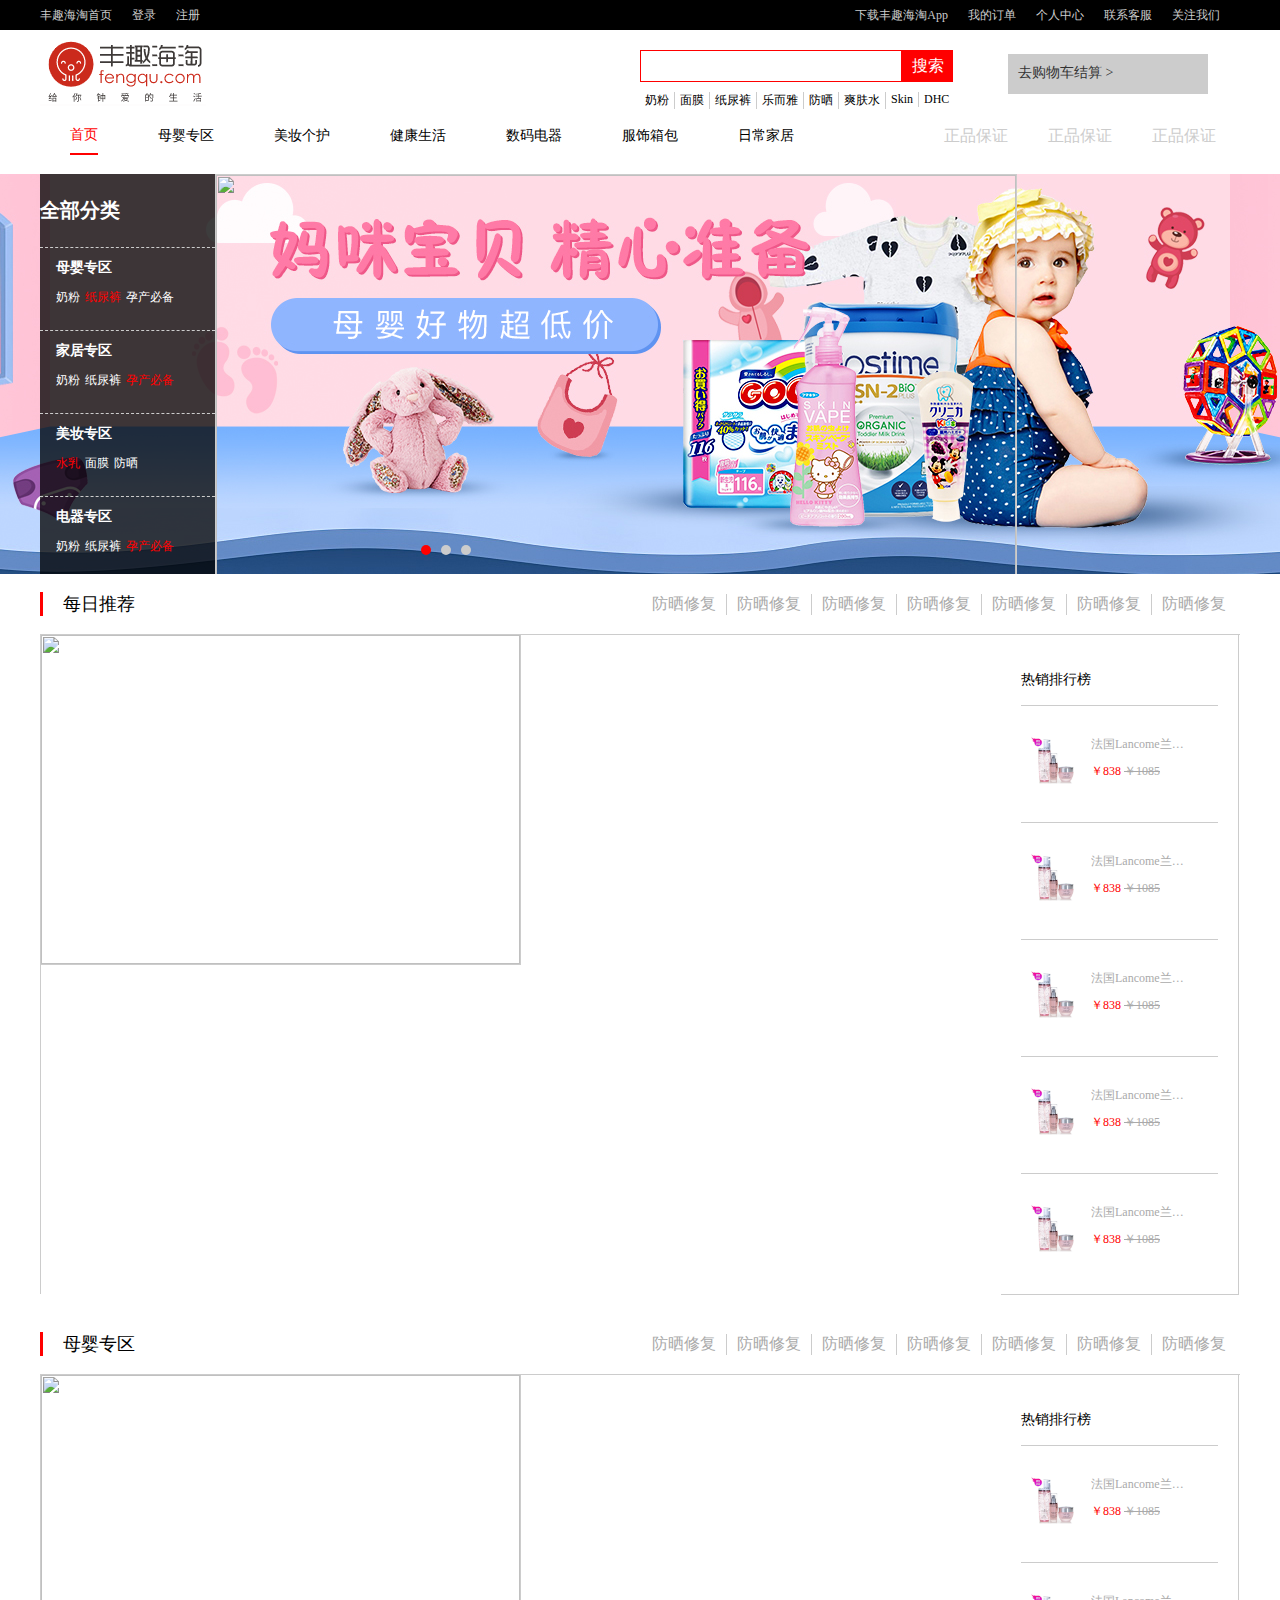
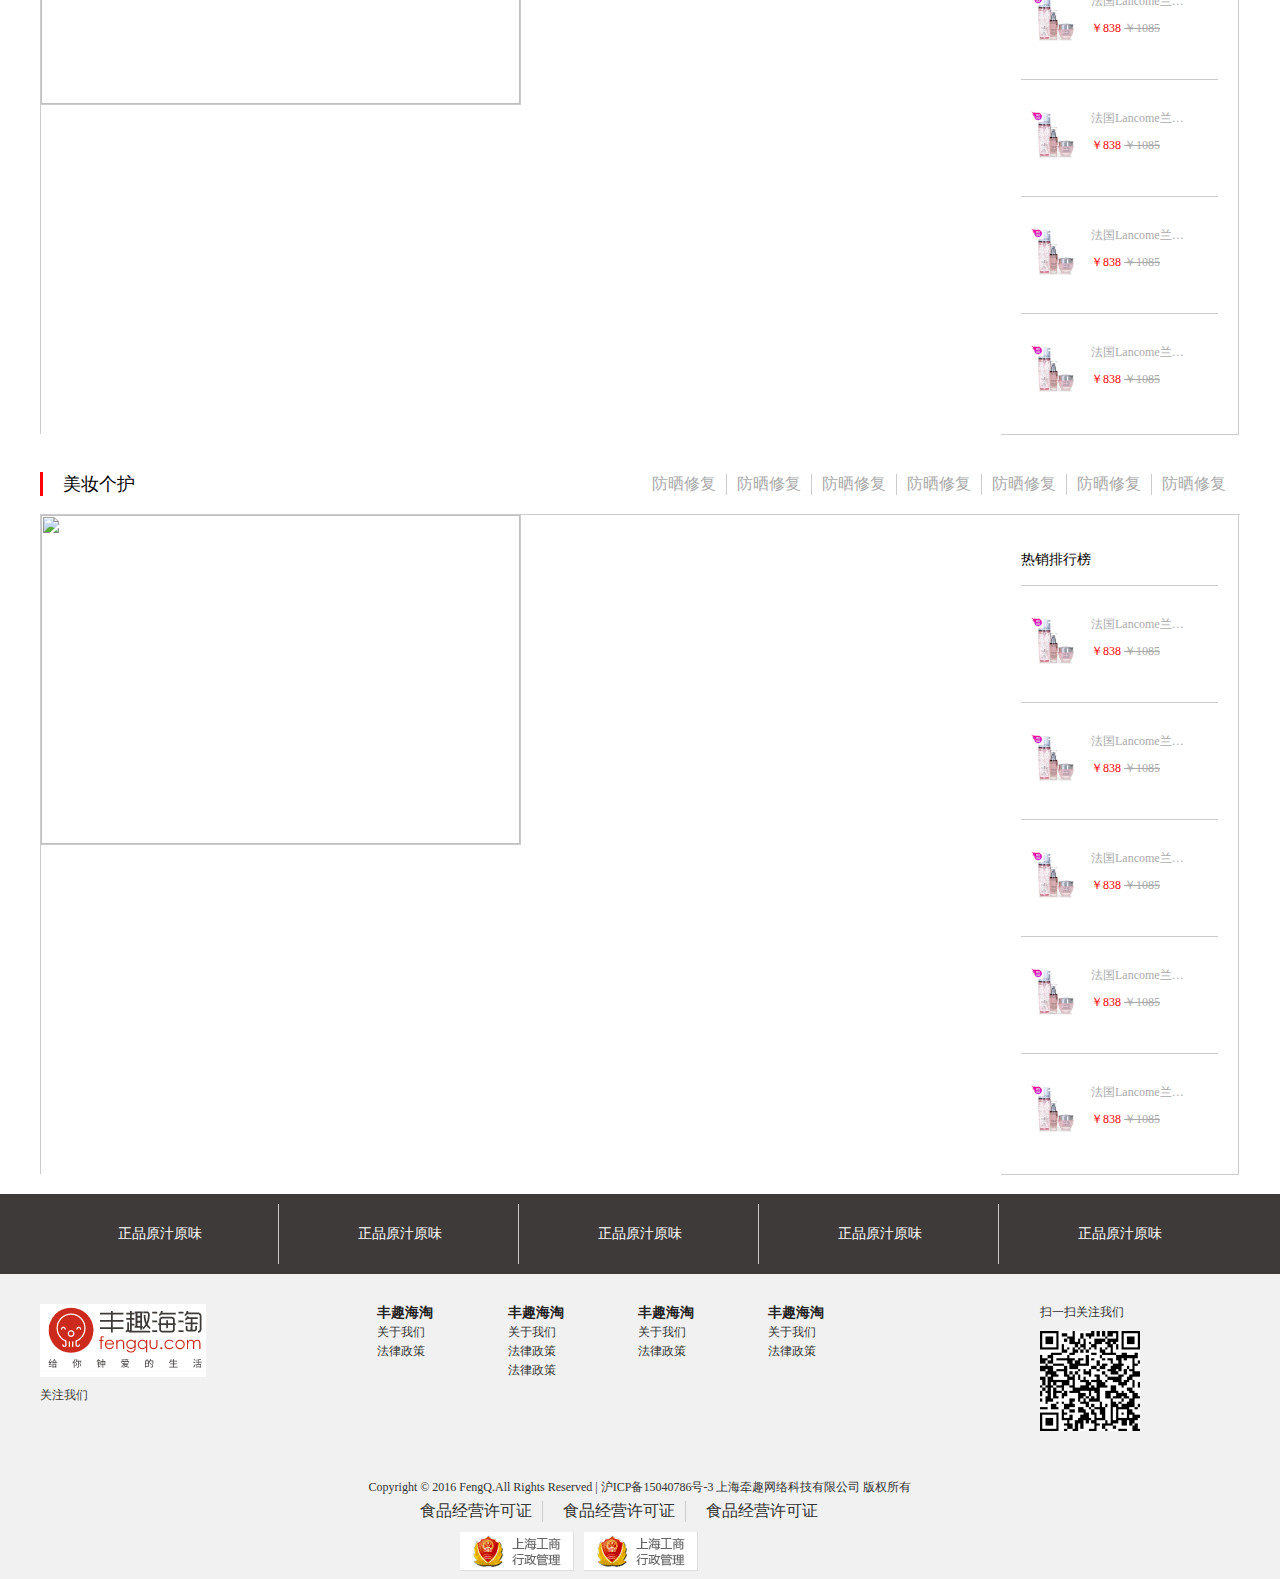
==== src/index.html @ fbbaba6d "第一次提交" ====
<!DOCTYPE html>
<html lang="en">
<head>
    <meta charset="UTF-8">
    <meta name="viewport" content="width=device-width, initial-scale=1.0">
    <title>Document</title>
    <link rel="stylesheet" href="./css/reset.css">
    <link rel="stylesheet" href="./css/common.css">
    <link rel="stylesheet" href="./css/index.css">
    <script src="./script/modindex.js" type="module"></script>
</head>
<body>
    <!-- top -->
    <div id="top">
        <div class="top">
            <ul class="top-left">
                <li class="float_l"><a href="javascript:;">丰趣海淘首页</a></li>
                <li class="float_l"><a href="http://localhost/fengqu/src/login.html">登录</a></li>
                <li class="float_l"><a href="http://localhost/fengqu/src/registry.html">注册</a></li>
            </ul>
            <ul class="top-right">
                <li class="float_l the-logo"><a href="javascript:;">下载丰趣海淘App</a>
                    <div class="logo-box">
                        <dl class="clear_fix">
                            <dt class="float_l">
                                <img src="./images/small-logo.png" alt="">
                            </dt>
                            <dd class="float_l">
                                <h3>丰趣海淘</h3>
                                <p>是正品，更上品</p>
                            </dd>
                        </dl>
                       <div class="logo-show">
                            <img src="./images/app.png " alt="">
                            <p>扫一扫下载</p>
                       </div>
                    </div>
                </li>
                <li class="float_l"><a href="javascript:;">我的订单</a></li>
                <li class="float_l"><a href="javascript:;">个人中心</a></li>
                <li class="float_l"><a href="javascript:;">联系客服</a></li>
                <li class="float_l att"><a href="javascript:;">关注我们</a>
                    <ul class="attention clear_fix">
                        <li  class="weibo">新浪微博
                            <img src="./images/weibo.png" alt="">
                        </li>
                        <li class="weixin">微信公众号
                            <img src="./images/weixin.png" alt="" >
                        </li>
                    </ul>
                </li>
            </ul>
        </div>
    </div>

    <!-- header -->
    <div class="header">
        <h1 class="header-left">
            <a href="javascript:;">
                <img src="./images/logo.png" alt="">
            </a>
        </h1>
        <div class="header-right clear_fix">
            <div class="search-box">
               <input type="text" class="search">
                <div class="submit">搜索</div>
                <ul class="clear_fix">
                    <li>奶粉</li>
                    <li>面膜</li>
                    <li>纸尿裤</li>
                    <li>乐而雅</li>
                    <li>防晒</li>
                    <li>爽肤水</li>
                    <li>Skin</li>
                    <li class="clear_border">DHC</li>
                </ul>
            </div>
            <div class="go-car">
                <a href="http://localhost/fengqu/src/shopping-car.html">
                    <i></i>
                    去购物车结算 &gt;
                </a>
            </div>
        </div>
    </div>
    <!-- nav -->
    <nav class="nav">
       <ul class="clear_fix nav-left">
            <li class="active"><a href="javascript:;">首页</a></li>
            <li><a href="javascript:;">母婴专区</a></li>
            <li><a href="javascript:;">美妆个护</a></li>
            <li><a href="javascript:;">健康生活</a></li>
            <li><a href="javascript:;">数码电器</a></li>
            <li><a href="javascript:;">服饰箱包</a></li>
            <li><a href="javascript:;">日常家居</a></li>
       </ul>
       <ul class="clear_fix nav-right">
           <li>
               <a href="javascript:;">正品保证</a>
           </li>
           <li>
            <a href="javascript:;">正品保证</a>
            </li>
            <li>
                <a href="javascript:;">正品保证</a>
            </li>
       </ul>
    </nav>
    <!-- banner图 -->
    <div id="banner">
        <div class="banner">
            <img class="banner-img" src="./images/banner.jpeg" alt="">
             <!-- 菜单 -->
             <div class="menu clear_fix">
                <ul class="clear_fix menu-con">
                    <h4>全部分类</h4>
                    <li class="me">
                        <p><a href="javascript:;">母婴专区</a></p>
                        <ul class="deta-menu">
                            <li><a href="javascript:;">奶粉</a></li>
                            <li class="active"><a href="javascript:;">纸尿裤</a></li>
                            <li><a href="javascript:;">孕产必备</a></li>
                        </ul>
                    </li>
                    <li class="me">
                        <p><a href="javascript:;">家居专区</a></p>
                        <ul class="deta-menu">
                            <li><a href="javascript:;">奶粉</a></li>
                            <li><a href="javascript:;">纸尿裤</a></li>
                            <li class="active"><a href="javascript:;">孕产必备</a></li>
                        </ul>
                    </li>
                    <li class="me">
                        <p><a href="javascript:;">美妆专区</a></p>
                        <ul class="deta-menu">
                            <li class="active"><a href="javascript:;">水乳</a></li>
                            <li><a href="javascript:;">面膜</a></li>
                            <li><a href="javascript:;">防晒</a></li>
                        </ul>
                    </li>
                    <li class="me">
                        <p><a href="javascript:;">电器专区</a></p>
                        <ul class="deta-menu">
                            <li><a href="javascript:;">奶粉</a></li>
                            <li><a href="javascript:;">纸尿裤</a></li>
                            <li class="active"><a href="javascript:;">孕产必备</a></li>
                        </ul>
                    </li>
                </ul>
                <!-- 二级菜单 -->
                <div class="cartlist">
                    <div class="cart-item">母婴专区</div>
                    <div class="cart-item">家居专区</div>
                    <div class="cart-item">
                        <a href="http://localhost/fengqu/src/list.html">
                            美妆专区
                        </a>
                    </div>
                    <div class="cart-item">电器专区</div>
                </div>
             </div>
            <!-- 轮播图 -->
            <div class="slider">
                <div class="slider-img">
                    <img src="https://img0.fengqucdn.com/sf/skuInfos/1513870/524ddf6fdfbfa6a243380e03ef393074.jpeg@240W_240h.jpg" alt="">
                   <img src="https://img0.fengqucdn.com/sf/skuInfos/1522800/f1f28e7f24c74d568648474ee7ab2751.jpeg@240W_240h.jpg" alt="">
                   <img src="https://img0.fengqucdn.com/sf/skuInfos/1037523/cdb8ca8ebb9a24bff630b3ae557d029b.jpg@240W_240h.jpg" alt="">
                </div>
                <ul class="circle clear_fix">
                    <li class=" li-active"></li>
                    <li class=""></li>
                    <li class=""></li>
                </ul>
                <a href="javascript:;" class="the-left">&lt;</a>
                <a href="javascript:;" class="the-right">&gt;</a>
            </div>
        </div>       
    </div>
    <!-- 商品区 -->
    <div class="goods">
        <div class="goods-box clear_fix louceng" id="hot"> 
            <div class="goods-tit">
                <h2>每日推荐</h2>
                <ul class="clear_fix con-list">
                    <li><a href="javascript:;">防晒修复</a></li>
                    <li><a href="javascript:;">防晒修复</a></li>
                    <li><a href="javascript:;">防晒修复</a></li>
                    <li><a href="javascript:;">防晒修复</a></li>
                    <li><a href="javascript:;">防晒修复</a></li>
                    <li><a href="javascript:;">防晒修复</a></li>
                    <li class="clear_border"><a href="javascript:;">防晒修复</a></li>
                </ul>
            </div>
            <div class="goods-con">
                <div class="con-left float_l">
                    <ul class="clear_fix item ">
                        <li class="hot float_l">
                            <a href="javascript:;">
                                <img src="https://img0.fengqucdn.com/cmsres/20200107/6d83a283-e7e9-4bf8-b4a5-c2f42519d3ae.jpeg" alt="">
                            </a>
                        </li>
                        
                        
                    </ul>
                </div>
                <ul class="con-right float_l">
                    <h4>热销排行榜</h4>
                    <li>                        
                        <a href="javascript:;">
                            <dl class="clear_fix">
                                <dt class="float_l">
                                    <img src="./images/goods.jpg" alt="">
                                </dt>
                                <dd class="float_l">
                                    <p>法国Lancome兰蔻 水分缘舒缓保湿3件套</p>
                                    <p>
                                        <span>￥838</span>
                                        <del>￥1085</del>
                                    </p>
                                </dd>
                            </dl>
                        </a>
                    </li>
                    <li>                        
                        <a href="javascript:;">
                            <dl class="clear_fix">
                                <dt class="float_l">
                                    <img src="./images/goods.jpg" alt="">
                                </dt>
                                <dd class="float_l">
                                    <p>法国Lancome兰蔻 水分缘舒缓保湿3件套</p>
                                    <p>
                                        <span>￥838</span>
                                        <del>￥1085</del>
                                    </p>
                                </dd>
                            </dl>
                        </a>
                    </li>
                    <li>                        
                        <a href="javascript:;">
                            <dl class="clear_fix">
                                <dt class="float_l">
                                    <img src="./images/goods.jpg" alt="">
                                </dt>
                                <dd class="float_l">
                                    <p>法国Lancome兰蔻 水分缘舒缓保湿3件套</p>
                                    <p>
                                        <span>￥838</span>
                                        <del>￥1085</del>
                                    </p>
                                </dd>
                            </dl>
                        </a>
                    </li>
                    <li>                        
                        <a href="javascript:;">
                            <dl class="clear_fix">
                                <dt class="float_l">
                                    <img src="./images/goods.jpg" alt="">
                                </dt>
                                <dd class="float_l">
                                    <p>法国Lancome兰蔻 水分缘舒缓保湿3件套</p>
                                    <p>
                                        <span>￥838</span>
                                        <del>￥1085</del>
                                    </p>
                                </dd>
                            </dl>
                        </a>
                    </li>
                    <li>                        
                        <a href="javascript:;">
                            <dl class="clear_fix">
                                <dt class="float_l">
                                    <img src="./images/goods.jpg" alt="">
                                </dt>
                                <dd class="float_l">
                                    <p>法国Lancome兰蔻 水分缘舒缓保湿3件套</p>
                                    <p>
                                        <span>￥838</span>
                                        <del>￥1085</del>
                                    </p>
                                </dd>
                            </dl>
                        </a>
                    </li>
                </ul>
            </div>
        </div>
        <div class="goods-box clear_fix louceng" id="mother">
            <div class="goods-tit">
                <h2>母婴专区</h2>
                <ul class="clear_fix con-list">
                    <li><a href="javascript:;">防晒修复</a></li>
                    <li><a href="javascript:;">防晒修复</a></li>
                    <li><a href="javascript:;">防晒修复</a></li>
                    <li><a href="javascript:;">防晒修复</a></li>
                    <li><a href="javascript:;">防晒修复</a></li>
                    <li><a href="javascript:;">防晒修复</a></li>
                    <li class="clear_border"><a href="javascript:;">防晒修复</a></li>
                </ul>
            </div>
            <div class="goods-con">
                <div class="con-left float_l">
                    <ul class="clear_fix item">
                        <li class="hot float_l">
                            <a href="javascript:;">
                                <img src="https://img0.fengqucdn.com/cmsres/20200107/6d83a283-e7e9-4bf8-b4a5-c2f42519d3ae.jpeg" alt="">
                            </a>
                        </li>    
                    </ul>
                </div>
                <ul class="con-right float_l">
                    <h4>热销排行榜</h4>
                    <li>                        
                        <a href="javascript:;">
                            <dl class="clear_fix">
                                <dt class="float_l">
                                    <img src="./images/goods.jpg" alt="">
                                </dt>
                                <dd class="float_l">
                                    <p>法国Lancome兰蔻 水分缘舒缓保湿3件套</p>
                                    <p>
                                        <span>￥838</span>
                                        <del>￥1085</del>
                                    </p>
                                </dd>
                            </dl>
                        </a>
                    </li>
                    <li>                        
                        <a href="javascript:;">
                            <dl class="clear_fix">
                                <dt class="float_l">
                                    <img src="./images/goods.jpg" alt="">
                                </dt>
                                <dd class="float_l">
                                    <p>法国Lancome兰蔻 水分缘舒缓保湿3件套</p>
                                    <p>
                                        <span>￥838</span>
                                        <del>￥1085</del>
                                    </p>
                                </dd>
                            </dl>
                        </a>
                    </li>
                    <li>                        
                        <a href="javascript:;">
                            <dl class="clear_fix">
                                <dt class="float_l">
                                    <img src="./images/goods.jpg" alt="">
                                </dt>
                                <dd class="float_l">
                                    <p>法国Lancome兰蔻 水分缘舒缓保湿3件套</p>
                                    <p>
                                        <span>￥838</span>
                                        <del>￥1085</del>
                                    </p>
                                </dd>
                            </dl>
                        </a>
                    </li><li>                        
                        <a href="javascript:;">
                            <dl class="clear_fix">
                                <dt class="float_l">
                                    <img src="./images/goods.jpg" alt="">
                                </dt>
                                <dd class="float_l">
                                    <p>法国Lancome兰蔻 水分缘舒缓保湿3件套</p>
                                    <p>
                                        <span>￥838</span>
                                        <del>￥1085</del>
                                    </p>
                                </dd>
                            </dl>
                        </a>
                    </li><li>                        
                        <a href="javascript:;">
                            <dl class="clear_fix">
                                <dt class="float_l">
                                    <img src="./images/goods.jpg" alt="">
                                </dt>
                                <dd class="float_l">
                                    <p>法国Lancome兰蔻 水分缘舒缓保湿3件套</p>
                                    <p>
                                        <span>￥838</span>
                                        <del>￥1085</del>
                                    </p>
                                </dd>
                            </dl>
                        </a>
                    </li>
                </ul>
            </div>
        </div>
        <div class="goods-box clear_fix louceng" id="beauty">
            <div class="goods-tit">
                <h2>美妆个护</h2>
                <ul class="clear_fix con-list">
                    <li><a href="javascript:;">防晒修复</a></li>
                    <li><a href="javascript:;">防晒修复</a></li>
                    <li><a href="javascript:;">防晒修复</a></li>
                    <li><a href="javascript:;">防晒修复</a></li>
                    <li><a href="javascript:;">防晒修复</a></li>
                    <li><a href="javascript:;">防晒修复</a></li>
                    <li class="clear_border"><a href="javascript:;">防晒修复</a></li>
                </ul>
            </div>
            <div class="goods-con">
                <div class="con-left float_l">
                    <ul class="clear_fix item">
                        <li class="hot float_l">
                            <a href="javascript:;">
                                <img src="https://img0.fengqucdn.com/cmsres/20200107/6d83a283-e7e9-4bf8-b4a5-c2f42519d3ae.jpeg" alt="">
                            </a>
                        </li>
                        
                       
                    </ul>
                   
                </div>
                <ul class="con-right float_l">
                    <h4>热销排行榜</h4>
                    <li>                        
                        <a href="javascript:;">
                            <dl class="clear_fix">
                                <dt class="float_l">
                                    <img src="./images/goods.jpg" alt="">
                                </dt>
                                <dd class="float_l">
                                    <p>法国Lancome兰蔻 水分缘舒缓保湿3件套</p>
                                    <p>
                                        <span>￥838</span>
                                        <del>￥1085</del>
                                    </p>
                                </dd>
                            </dl>
                        </a>
                    </li>
                    <li>                        
                        <a href="javascript:;">
                            <dl class="clear_fix">
                                <dt class="float_l">
                                    <img src="./images/goods.jpg" alt="">
                                </dt>
                                <dd class="float_l">
                                    <p>法国Lancome兰蔻 水分缘舒缓保湿3件套</p>
                                    <p>
                                        <span>￥838</span>
                                        <del>￥1085</del>
                                    </p>
                                </dd>
                            </dl>
                        </a>
                    </li>
                    <li>                        
                        <a href="javascript:;">
                            <dl class="clear_fix">
                                <dt class="float_l">
                                    <img src="./images/goods.jpg" alt="">
                                </dt>
                                <dd class="float_l">
                                    <p>法国Lancome兰蔻 水分缘舒缓保湿3件套</p>
                                    <p>
                                        <span>￥838</span>
                                        <del>￥1085</del>
                                    </p>
                                </dd>
                            </dl>
                        </a>
                    </li><li>                        
                        <a href="javascript:;">
                            <dl class="clear_fix">
                                <dt class="float_l">
                                    <img src="./images/goods.jpg" alt="">
                                </dt>
                                <dd class="float_l">
                                    <p>法国Lancome兰蔻 水分缘舒缓保湿3件套</p>
                                    <p>
                                        <span>￥838</span>
                                        <del>￥1085</del>
                                    </p>
                                </dd>
                            </dl>
                        </a>
                    </li><li>                        
                        <a href="javascript:;">
                            <dl class="clear_fix">
                                <dt class="float_l">
                                    <img src="./images/goods.jpg" alt="">
                                </dt>
                                <dd class="float_l">
                                    <p>法国Lancome兰蔻 水分缘舒缓保湿3件套</p>
                                    <p>
                                        <span>￥838</span>
                                        <del>￥1085</del>
                                    </p>
                                </dd>
                            </dl>
                        </a>
                    </li>
                </ul>
            </div>
        </div>
    </div>
    <!-- footer -->
    <div id="footer">
        <ul class="footer">
            <li>正品原汁原味</li>
            <li>正品原汁原味</li>
            <li>正品原汁原味</li>
            <li>正品原汁原味</li>
            <li class="clear_border">正品原汁原味</li>
        </ul>
    </div>
    <!-- links -->
    <div id="links">
        <div class="links">
            <div class="links-left float_l">
                <h2>
                    <img src="./images/logo.png" alt="">
                </h2>
                <p>关注我们</p>
            </div>
            <div class="links-center float_l clear_fix">
                <ul class="clear_fix">
                    <h3>丰趣海淘</h3>
                    <li>
                        <a href="javascript:;">
                            关于我们
                        </a>
                    </li>
                    <li>
                        <a href="javascript:;">
                            法律政策
                        </a>
                    </li>
                </ul>
                <ul class="clear_fix">
                    <h3>丰趣海淘</h3>
                    <li>
                        <a href="javascript:;">
                            关于我们
                        </a>
                    </li>
                    <li>
                        <a href="javascript:;">
                            法律政策
                        </a>
                    </li>
                    <li>
                        <a href="javascript:;">
                            法律政策
                        </a>
                    </li>
                </ul>
                <ul class="clear_fix">
                    <h3>丰趣海淘</h3>
                    <li>
                        <a href="javascript:;">
                            关于我们
                        </a>
                    </li>
                    <li>
                        <a href="javascript:;">
                            法律政策
                        </a>
                    </li>
                </ul>
                <ul class="clear_fix">
                    <h3>丰趣海淘</h3>
                    <li>
                        <a href="javascript:;">
                            关于我们
                        </a>
                    </li>
                    <li>
                        <a href="javascript:;">
                            法律政策
                        </a>
                    </li>
                </ul>
            </div>
            <div class="links-right float_l">
                <p>扫一扫关注我们</p>
                <div class="footer-code">
                    <img src="./images/app.png" alt="">
                </div>
            </div>
        </div>
        <!-- 底部 -->
        <div class="bottom">
            <p>Copyright © 2016 FengQ.All Rights Reserved | 沪ICP备15040786号-3 上海牵趣网络科技有限公司 版权所有</p>
            <ul class="clear_fix">
                <li class="float_l">
                    <a href="javascript:;">
                        食品经营许可证
                    </a>
                </li>
                <li class="float_l">
                    <a href="javascript:;">
                        食品经营许可证
                    </a>
                </li>
                <li class="clear_border float_l">
                    <a href="javascript:;">
                        食品经营许可证
                    </a>
                </li>
            </ul>
            <div class="footer-img clear_fix">
                <a href="javascript:;">
                    <img src="./images/footer.png" alt="">
                </a>
                <a href="javascript:;">
                    <img src="./images/footer.png" alt="">
                </a>
            </div>
        </div>
    </div>

    <!-- 回到顶部 -->
    <div class="to-top">
        顶部
    </div>
    <!-- 吸顶效果 -->
    <div id="fix-top clear_fix">
        <div class="fix-top">
            <h2 class="float_l">
                <a href="javascript:;">
                    <img src="./images/logo.png" alt="">
                </a>
            </h2>
            <ul class="clear_fix nav-left float_l">
                <li class="active"><a href="javascript:;">首页</a></li>
                <li><a href="javascript:;">母婴专区</a></li>
                <li><a href="javascript:;">美妆个护</a></li>
                <li><a href="javascript:;">健康生活</a></li>
                <li><a href="javascript:;">数码电器</a></li>
                <li><a href="javascript:;">服饰箱包</a></li>
                <li><a href="javascript:;">日常家居</a></li>
           </ul>
            <div class="go-car float_l">
                <a href="http://localhost/fengqu/src/shopping-car.html">
                    <i></i>
                    去购物车结算 &gt;
                </a>
            </div>
        </div>
    </div>
    

    <!-- 楼层特效 -->
    <ul class="clear_fix louti">
        <li class="stepactive">
            <a href="#hot">
                每日推荐
            </a>
        </li>
        <li>
            <a href="#mother">
                母婴专区
            </a>
        </li>
        <li>
            <a href="#beauty">
                美妆个护
            </a>
        </li>
    </ul>
</body>
</html>
---- src/css/common.css ----
@charset "utf-8";
.float_l{
    float: left;
}
.float_r{
    float: right;
}
 .clear_margin{
     margin: 0!important;
 }
 .clear_border{
     border: 0!important;
 }
 .clear_bg{
     background: none!important;
 }
 /* 版心区域 */
 .top,.header,.nav,.banner,.goods,.footer,.links,.bottom,.registry-main,.details-main,.car-main,.goods-details,.details-con,.fix-top{
     width: 1200px;
     margin: 0 auto;
 }
---- src/css/index.css ----
/* top */
#top{
    background: black;
}
.top{
    height: 30px;
    display: flex;
    justify-content: space-between;
}
.top .top-left{
    height: 30px;
}
.top li{
    margin-right: 20px;
    font-size: 12px;
    line-height: 30px;
}
.top li a{
    color: #ccc;
}
.top .att{
    position: relative;
}
.top .attention{
    display: none;
    position: absolute;
    left: -15px;
    top: 30px;
    background: black;
    width: 80px;
}
.attention li{
    width: 80px;
    color: #ccc;
    border-bottom: 1px solid rgb(20, 19, 19);
    text-align: center;
    position: relative;
}
.attention .weibo img{
    display: none;
    position: absolute;
    left: -105px;
    top: -5px;
}
.attention .weixin img{
    position: absolute;
    left: -105px;
    top: -30px;
    display: none;
}
.the-logo{
    position: relative;
}
.logo-box{
    display: none;
    width: 200px;
    height: 200px;
    border: 1px solid #ccc;
    box-sizing: border-box;
    padding: 10px;
    position: absolute;
    left: -50px;
    top: 30px;
    z-index: 1;
    background: #fff;
}
.logo-box dl{
    border-bottom: 1px solid #ccc;
}
.logo-box dt{
    margin-right: 20px;
}
.logo-box dd h3{
    font-size: 18px;
    font-weight: bolder;
}
.logo-box .logo-show{
    padding: 10px 0 10px 40px;
}
.logo-show p{
    color: #ccc;
    font-size: 12px;
    padding-left: 10px;
}
/* header */
.header{
    height: 88px;
    box-sizing: border-box;
    display: flex;
    justify-content: space-between;
    align-items: center;
}
.header-right{
    width: 600px;
    height: 88px;
    display: flex;
    justify-content: space-between;
    align-items: center;
}
.header-right .search-box{
    width: 340px;
    height: 88px;
    position: relative;
}
.search-box .search{
    width: 260px;
    height: 30px;
    border: 1px solid red;
    margin-top: 20px;
}
.search-box .submit{
    width: 51px;
    height: 32px;
    background: red;
    color: #fff;
    text-align: center;
    line-height: 32px;
    position: absolute;
    left: 262px;
    top: 20px;
}
.search-box ul li{
    margin-top: 10px;
    font-size: 12px;
    float: left;
    padding: 0 5px;
    border-right: 1px solid #ccc;
}
.header-right .go-car{
    width: 200px;
    height: 40px;
    background: #ccc;
    font-size: 14px;
    box-sizing: border-box;
    padding: 10px;
}
.go-car a{
    color: #333;
}
/* nav */
.nav{
    height: 36px;
    display: flex;
    justify-content: space-between;
    align-items: center;
}
.nav-left{
    display: flex;
    justify-content: start;
    align-items: center;
}
.nav-left li{
    font-size: 14px;
    padding: 0 30px;
    box-sizing: border-box;
}
.nav-left li a{
    display: block;
    height: 36px;
    line-height: 36px;
    color: black;
}
.nav-left .active a{
    color: red;
    border-bottom: 2px solid red;
}
.nav-right {
    display: flex;
    justify-content: start;
    align-items: center;
}
.nav-right li{
    padding: 20px;
}
.nav-right li a{
    color: #ccc;
}
/* banner图 */
#banner{
    overflow: hidden;
}
.banner{
    margin-top: 20px;
    height: 400px;
    position: relative;
}
.banner .banner-img{
    position: absolute;
    left: 50%;
    margin-left: -960px;
}
.slider{
    width: 800px;
    height: 400px;
    position: absolute;
    left: 175px;
    top: 0px;
    border: 1px solid #ccc;
}
.slider-img{
    width: 800px;
    height: 400px;
}
.slider .slider-img img{
    width: 800px;
    height: 400px;
    position: absolute;
    left: 0;
    top: 0;
}
.slider-img img:nth-of-type(1){
    z-index: 1;
}
.circle{
    position: absolute;
    bottom: 20px;
    left: 200px;
    z-index: 2;
}
.circle li{
    width: 10px;
    height: 10px;
    border-radius: 50%;
    background: #ccc;
    margin: 0 5px;
    float: left;
}
.slider a{
    color: red;
    font-size: 60px;
    position: absolute;
    top: 150px;
    left: 0;
    z-index: 2;
    display: none;
}
.circle .li-active{
    background: red;
}
.slider a:nth-of-type(2){
    left: 740px;
}
/* 二级菜单 */
.menu{
    height: 400px;
    position: relative;
}
.menu .cartlist{
    width: 700px;
    height: 400px;
    border: 1px solid #333;
    position: absolute;
    left: 175px;
    top: 0;
    border-left: 0;
    box-sizing: border-box;
    padding: 20px;
    display: none;
    background: #fff;
    z-index: 9;
}
.menu .cartlist .cart-item{
    height: 20px;
    line-height: 20px;
    display: none;
}
.cart-item a{
    color: #333;
}
.menu-con{
    width: 175px;
    height: 400px;
    position: absolute;
    left: 0;
    top: 0;
    background: rgba(2, 2, 2, 0.767);
    box-sizing: border-box;
}
.menu-con h4{
    width: 175px;
    height: 73px;
    line-height: 73px;
    font-size: 20px;
    font-weight: bolder;
    color: #fff;
}
.menu-con .me{
    height: 83px;
    box-sizing: border-box;
    padding: 10px 16px;
    border-top: 1px dashed #ccc;
}
.me  P{
    margin-bottom: 10px;
}
.me  P a{
    font-size: 14px;
    font-weight: bold;
    color: #fff;
}
.deta-menu{
    display: flex;
    justify-content: start;
    align-items: center;
}
.deta-menu li{
    margin-right: 5px;
}
.deta-menu li a{
    font-size: 12px;
    color: #fff;
}
.deta-menu .active a{
    color: red;
}
/* 商品区 */
.goods{
    min-height: 696px;
    box-sizing: border-box;
}
.goods-tit{
    height: 60px;
    display: flex;
    justify-content: space-between;
    align-items: center;
}
.goods-tit h2{
    border-left: 3px solid red;
    font-size: 18px;
    padding-left: 20px;
}
.con-list{
    display: flex;
    justify-content: start;
    align-items: center;
}
.con-list li{
    padding: 0 10px;
    border-right: 1px solid #ccc;
}
.con-list li a{
    color: #aaa;
}
.goods-con{
    height: 660px;
    border-left: 1px solid #ccc;
    border-top: 1px  solid #ccc;
    box-sizing: border-box;
    margin-bottom: 20px;
}
.con-left{
    width: 960px;
}
.con-left .item li{
    width: 240px;
    height: 330px;
    box-sizing: border-box;
    border-right: 1px solid #ccc;
    border-bottom: 1px solid #ccc;
}
.goods-detail .img-box{
    width: 150px;
    height: 200px;
    margin: 20px 0 10px 50px;
}
.goods-detail .img-box img{
    width: 100%;
    height: 100%;
}
.goods-detail p{
    font-size: 14px;
    color: #ccc;
    line-height: 20px;
    margin: 0 20px;
    margin-bottom: 20px;
}
.goods-detail p span:nth-of-type(1){
    color: red;
    margin-right: 10px;
}
.goods-detail p span:nth-of-type(2){
    color: #ccc;
}
.con-left .item .hot{
    width: 480px;
}
.hot img{
    width: 100%;
    height: 100%;
}
.con-right{
    width: 238px;
    height: 660px;
    box-sizing: border-box;
    padding: 20px;
    border-right: 1px solid #ccc;
    border-bottom: 1px solid #ccc;
}
.con-right h4{
    font-size: 14px;
    height: 50px;
    line-height: 50px;
}
.con-right li{
    height: 117px;
    box-sizing: border-box;
    padding: 20px 0;
    border-top: 1px solid #ccc;
}
.con-right dl{
    box-sizing: border-box;
    padding: 10px;
}
.con-right dt{
    width: 50px;
    height: 50px;
    margin-right: 10px;
}
.con-right dd{
    width: 100px;
    height: 80px;
}
.con-right dd p{
    font-size: 12px;
    color: #aaa;
    white-space: nowrap;
    overflow: hidden;
    text-overflow: ellipsis;
    margin-bottom: 10px;
}
.con-right dd p span{
    color: red;
}
.con-right dt img{
    width: 100%;
    height: 100%;
}
/* footer */
#footer{
    background: #3E3A39;
}
.footer{
    height: 80px;
    display: flex;
    justify-content: space-around;
    align-items: center;
    color: #fff;
}
.footer li{
    width: 236px;
    height: 60px;
    font-size: 14px;
    line-height: 60px;
    border-right: 1px solid #ccc;
    text-align: center;
}
/* links */
#links{
    background: #F1F1F1;
}
.links{
    min-height: 185px;
    box-sizing: border-box;
    padding: 30px 0;
    margin-bottom: 20px;
}
.links-left p{
    width: 300px;
    font-size: 12px;
    color: #3E3A39;
    margin-top: 10px;
}
.links-center{
    width: 600px;
    display: flex;
    margin-right: 100px;
    justify-content: space-around;
}
.links-center h3{
    font-size: 14px;
    color: rgb(36, 34, 34);
    font-weight: bolder;
}
.links-center li a{
    font-size: 12px;
    color: #333;
    height: 20px;
}
.link-right{
    width: 100px;
}
.links-right  p{
    font-size: 12px;
    color: #333;
}
.links-right .footer-code{
    width: 100px;
    height: 100px;
    margin-top: 10px;
}
.links-right img{
    width: 100%;
    height: 100%;
}
/* 底部 */
.bottom{
    min-height: 100px;
    box-sizing: border-box;
    padding:20 0px;
}
.bottom p{
    text-align: center;
}
.bottom ul{
    width: 500px;
    margin-left: 30%;
    margin-top: 5px;
}
.bottom ul li{
    padding:  0 10px;
    margin-left: 10px;
    border-right: 1px solid #ccc;
}
.bottom p{
    font-size: 12px;
    color: #333;
}
.bottom ul a{
    color: #333;
}
.bottom .footer-img{
    margin-top: 10px;
    width: 300px;
    margin-left: 35%;
}
.bottom .footer-img img{
    float: left;
    margin-right: 10px;
}

/* 回到顶部 */
.to-top{
    width: 50px;
    height: 50px;
    position: fixed;
    right: 100px;
    bottom: 100px;
    background: rgba(2, 2, 2, 0.367);
    color: #333;
    font-size: 14px;
    line-height: 50px;
    text-align: center;
    display: none;
    cursor: pointer;
    user-select: none;
}

/* 吸顶效果 */
#fix-top{
    background-color: #fff;
}
.fix-top{
    height: 80px;
    padding: 5px;
    box-sizing: border-box;
    display: none;
    position: fixed;
    top: 0;
    left: 5%;
    background-color: #fff;
}
.fix-top h2{
    margin-right: 40px;
}
.fix-top .nav-left{
    margin-top: 15px;
}
.fix-top .go-car{
    width: 150px;
    height: 30px;
    color: #333;
    background-color: #ccc;
    margin-top: 15px;
    text-align: center;
}
/* 楼层特效 */
.louti{
    position: fixed;
    left: 20px;
    top: 400px;
    display: none;
}
.louti li{
    width: 80px;
    height: 40px;
    background: rgba(112, 109, 109, 0.767);
    text-align: center;
    line-height: 40px;
    border-bottom: 1px solid #ccc;
}
.louti li:nth-of-type(3){
    border-bottom: 0;
}
.louti li a{
    color: #333;
}
.louti .stepactive{
    background: red;
}
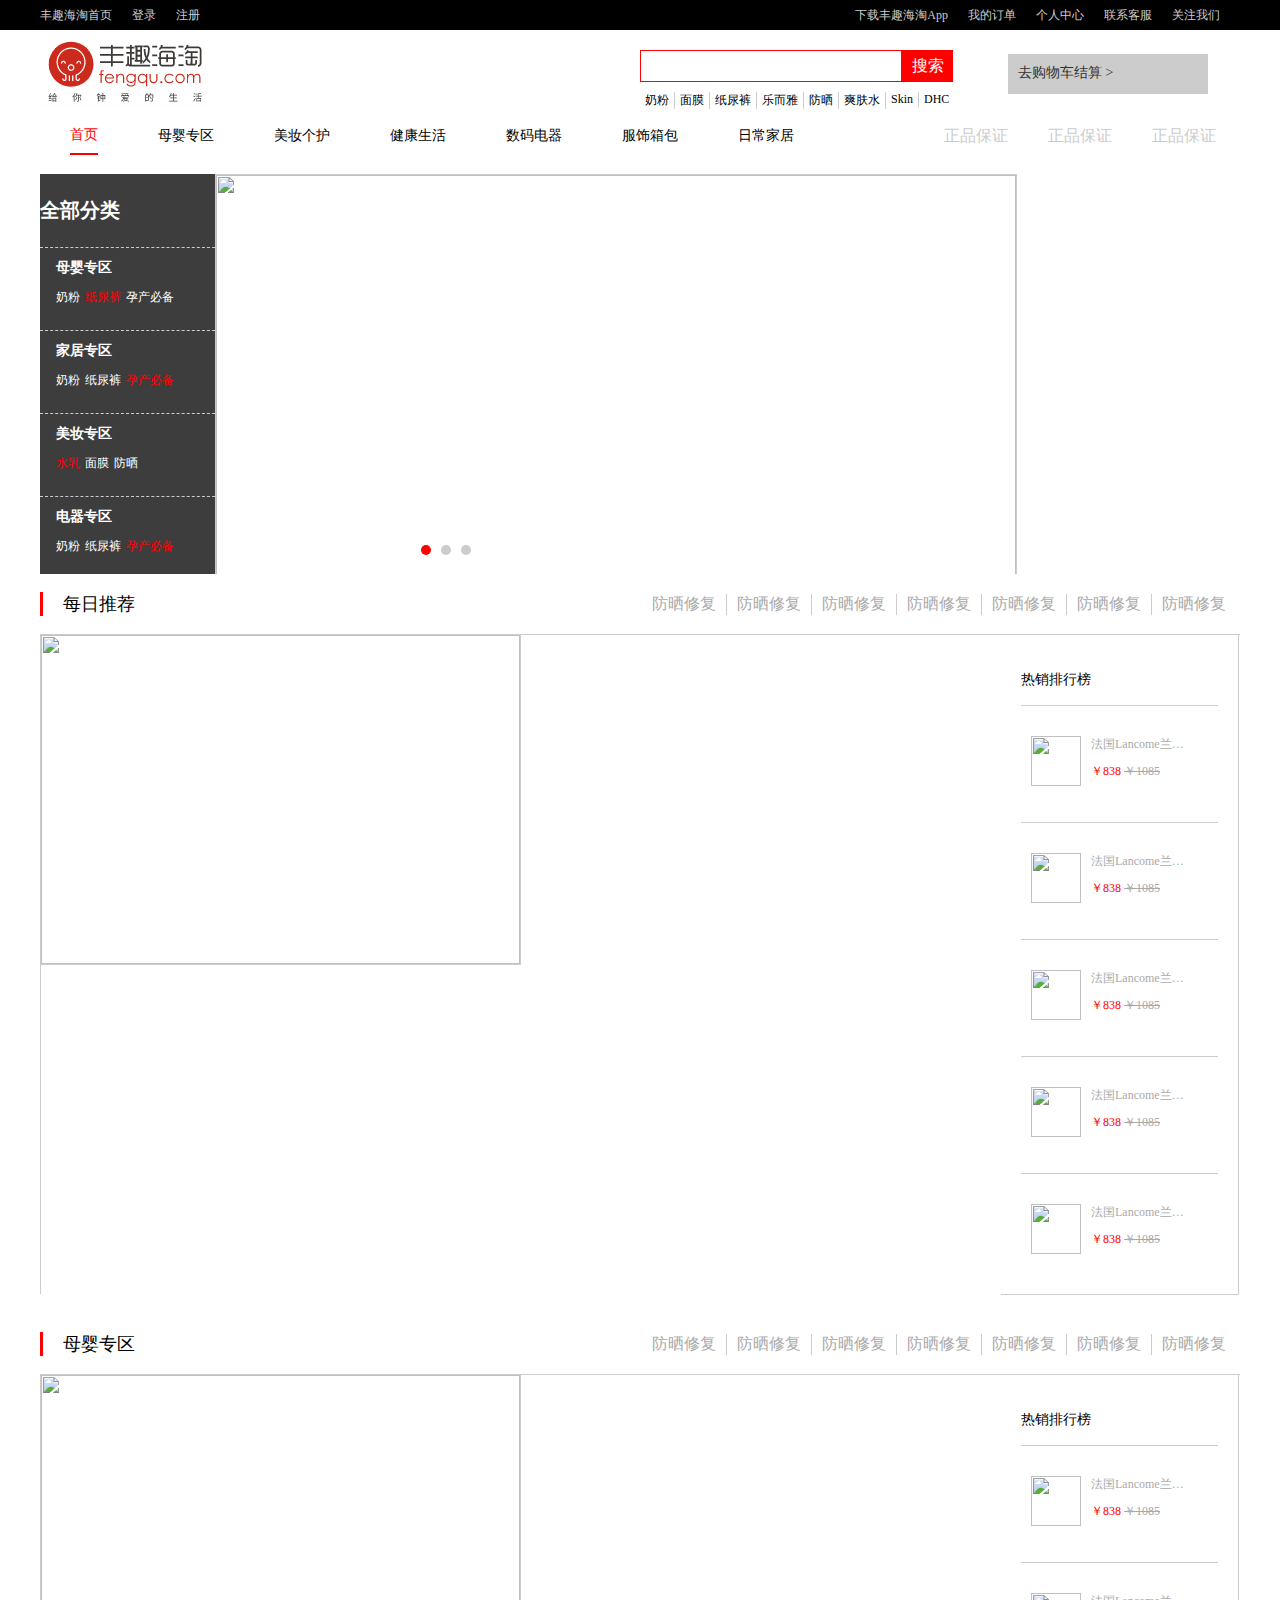
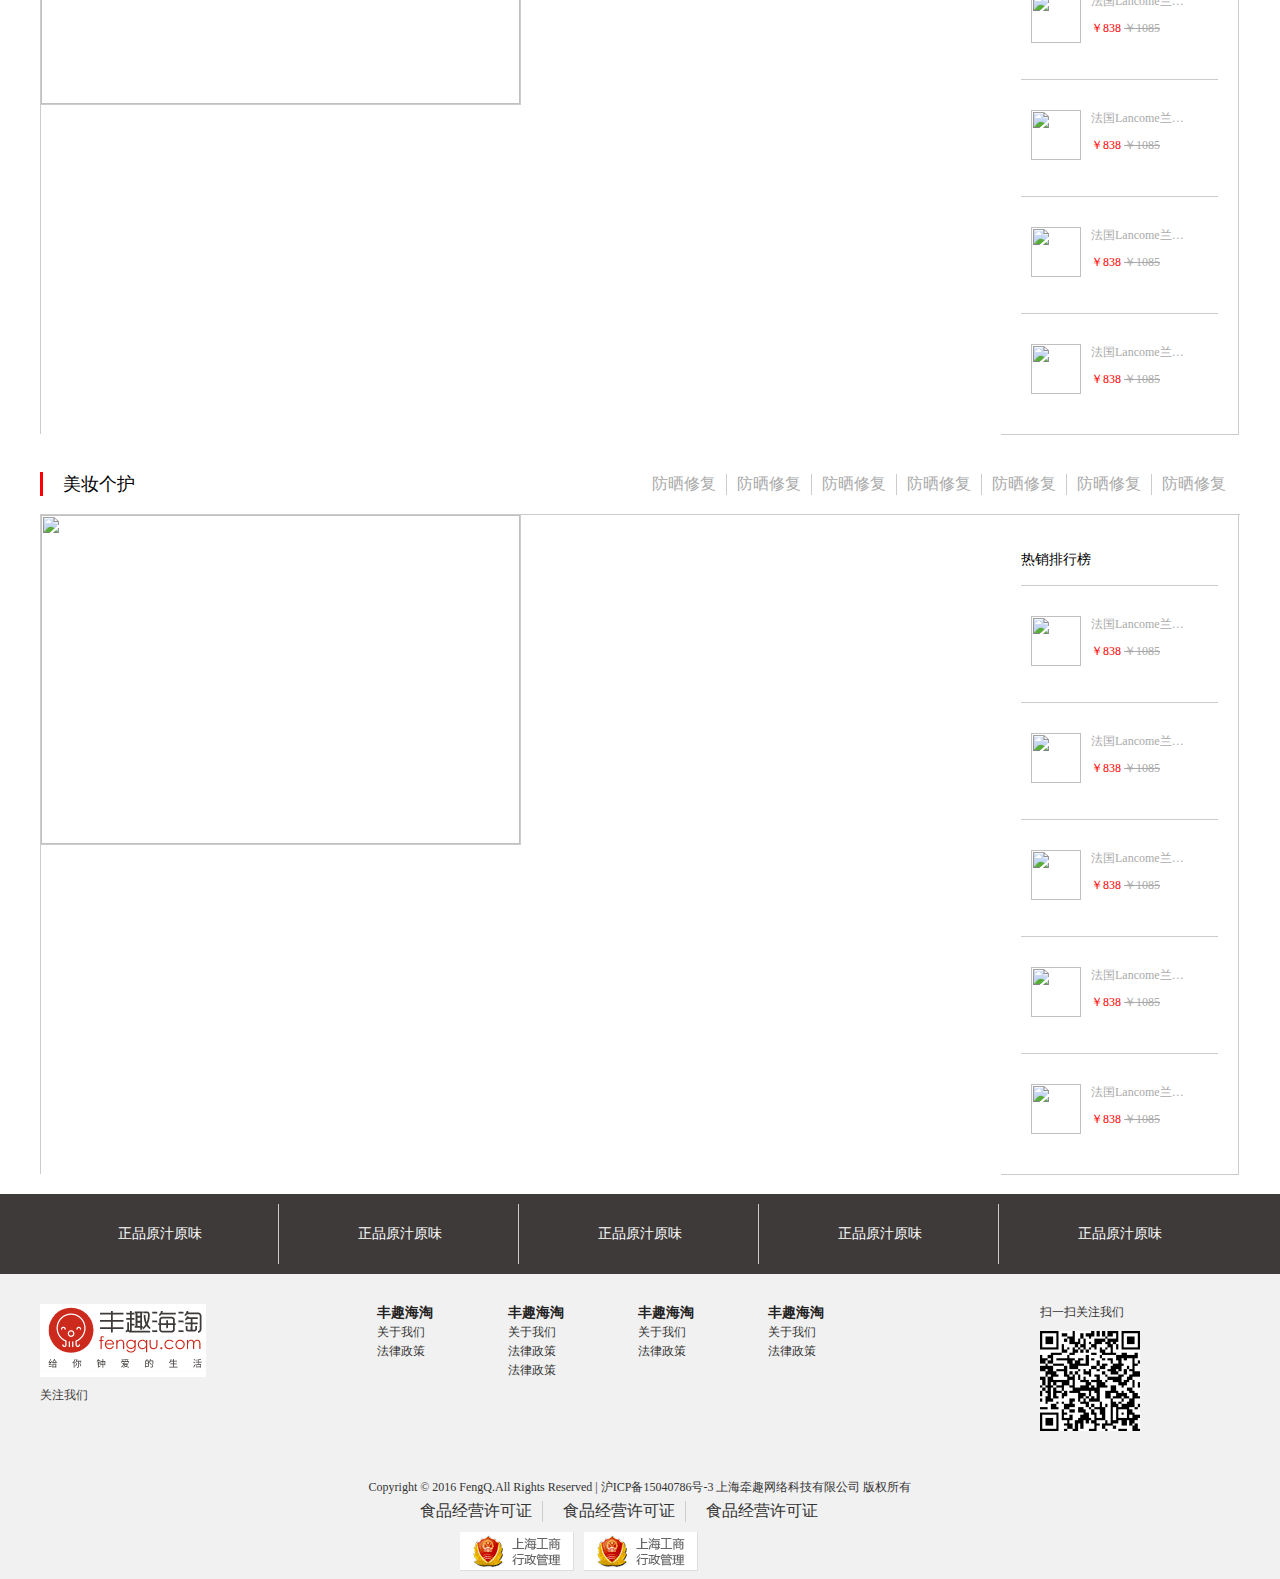
==== commit 79782495: "第四次提交" ====
--- a/src/index.html
+++ b/src/index.html
@@ -7,7 +7,8 @@
     <link rel="stylesheet" href="./css/reset.css">
     <link rel="stylesheet" href="./css/common.css">
     <link rel="stylesheet" href="./css/index.css">
-    <script src="./script/modindex.js" type="module"></script>
+    <!-- <script src="./script/modindex.js" type="module"></script> -->
+    <script src="./script/main.js" type="module" index="index" id="currentpage"></script>
 </head>
 <body>
     <!-- top -->
@@ -15,8 +16,10 @@
         <div class="top">
             <ul class="top-left">
                 <li class="float_l"><a href="javascript:;">丰趣海淘首页</a></li>
-                <li class="float_l"><a href="http://localhost/fengqu/src/login.html">登录</a></li>
-                <li class="float_l"><a href="http://localhost/fengqu/src/registry.html">注册</a></li>
+                <li class="float_l toligon"><a href="http://localhost/fengqu/src/login.html">登录</a></li>
+                <li class="float_l toregistry"><a href="http://localhost/fengqu/src/registry.html">注册</a></li>
+                <li class="float_l welcome"></li>
+                <li class="tui float_l">退出</li>
             </ul>
             <ul class="top-right">
                 <li class="float_l the-logo"><a href="javascript:;">下载丰趣海淘App</a>
@@ -109,7 +112,7 @@
     <!-- banner图 -->
     <div id="banner">
         <div class="banner">
-            <img class="banner-img" src="./images/banner.jpeg" alt="">
+            <img class="banner-img" src="https://img0.fengqucdn.com/cmsres/20190826/2c45af93-f19c-443a-9b85-91823d3c0da7.jpeg" alt="">
              <!-- 菜单 -->
              <div class="menu clear_fix">
                 <ul class="clear_fix menu-con">
@@ -209,71 +212,71 @@
                         <a href="javascript:;">
                             <dl class="clear_fix">
                                 <dt class="float_l">
-                                    <img src="./images/goods.jpg" alt="">
-                                </dt>
-                                <dd class="float_l">
-                                    <p>法国Lancome兰蔻 水分缘舒缓保湿3件套</p>
-                                    <p>
-                                        <span>￥838</span>
-                                        <del>￥1085</del>
-                                    </p>
-                                </dd>
-                            </dl>
-                        </a>
-                    </li>
-                    <li>                        
-                        <a href="javascript:;">
-                            <dl class="clear_fix">
-                                <dt class="float_l">
-                                    <img src="./images/goods.jpg" alt="">
-                                </dt>
-                                <dd class="float_l">
-                                    <p>法国Lancome兰蔻 水分缘舒缓保湿3件套</p>
-                                    <p>
-                                        <span>￥838</span>
-                                        <del>￥1085</del>
-                                    </p>
-                                </dd>
-                            </dl>
-                        </a>
-                    </li>
-                    <li>                        
-                        <a href="javascript:;">
-                            <dl class="clear_fix">
-                                <dt class="float_l">
-                                    <img src="./images/goods.jpg" alt="">
-                                </dt>
-                                <dd class="float_l">
-                                    <p>法国Lancome兰蔻 水分缘舒缓保湿3件套</p>
-                                    <p>
-                                        <span>￥838</span>
-                                        <del>￥1085</del>
-                                    </p>
-                                </dd>
-                            </dl>
-                        </a>
-                    </li>
-                    <li>                        
-                        <a href="javascript:;">
-                            <dl class="clear_fix">
-                                <dt class="float_l">
-                                    <img src="./images/goods.jpg" alt="">
-                                </dt>
-                                <dd class="float_l">
-                                    <p>法国Lancome兰蔻 水分缘舒缓保湿3件套</p>
-                                    <p>
-                                        <span>￥838</span>
-                                        <del>￥1085</del>
-                                    </p>
-                                </dd>
-                            </dl>
-                        </a>
-                    </li>
-                    <li>                        
-                        <a href="javascript:;">
-                            <dl class="clear_fix">
-                                <dt class="float_l">
-                                    <img src="./images/goods.jpg" alt="">
+                                    <img src="https://img0.fengqucdn.com/fq/sku_info/watermark/online/37507/0d7dd3605bbe82197c7a68aeb9616236.jpg@640h_640w_1c_1e" alt="">
+                                </dt>
+                                <dd class="float_l">
+                                    <p>法国Lancome兰蔻 水分缘舒缓保湿3件套</p>
+                                    <p>
+                                        <span>￥838</span>
+                                        <del>￥1085</del>
+                                    </p>
+                                </dd>
+                            </dl>
+                        </a>
+                    </li>
+                    <li>                        
+                        <a href="javascript:;">
+                            <dl class="clear_fix">
+                                <dt class="float_l">
+                                    <img src="https://img0.fengqucdn.com/fq/sku_info/watermark/online/37507/0d7dd3605bbe82197c7a68aeb9616236.jpg@640h_640w_1c_1e" alt="">
+                                </dt>
+                                <dd class="float_l">
+                                    <p>法国Lancome兰蔻 水分缘舒缓保湿3件套</p>
+                                    <p>
+                                        <span>￥838</span>
+                                        <del>￥1085</del>
+                                    </p>
+                                </dd>
+                            </dl>
+                        </a>
+                    </li>
+                    <li>                        
+                        <a href="javascript:;">
+                            <dl class="clear_fix">
+                                <dt class="float_l">
+                                    <img src="https://img0.fengqucdn.com/fq/sku_info/watermark/online/37507/0d7dd3605bbe82197c7a68aeb9616236.jpg@640h_640w_1c_1e" alt="">
+                                </dt>
+                                <dd class="float_l">
+                                    <p>法国Lancome兰蔻 水分缘舒缓保湿3件套</p>
+                                    <p>
+                                        <span>￥838</span>
+                                        <del>￥1085</del>
+                                    </p>
+                                </dd>
+                            </dl>
+                        </a>
+                    </li>
+                    <li>                        
+                        <a href="javascript:;">
+                            <dl class="clear_fix">
+                                <dt class="float_l">
+                                    <img src="https://img0.fengqucdn.com/fq/sku_info/watermark/online/37507/0d7dd3605bbe82197c7a68aeb9616236.jpg@640h_640w_1c_1e" alt="">
+                                </dt>
+                                <dd class="float_l">
+                                    <p>法国Lancome兰蔻 水分缘舒缓保湿3件套</p>
+                                    <p>
+                                        <span>￥838</span>
+                                        <del>￥1085</del>
+                                    </p>
+                                </dd>
+                            </dl>
+                        </a>
+                    </li>
+                    <li>                        
+                        <a href="javascript:;">
+                            <dl class="clear_fix">
+                                <dt class="float_l">
+                                    <img src="https://img0.fengqucdn.com/fq/sku_info/watermark/online/37507/0d7dd3605bbe82197c7a68aeb9616236.jpg@640h_640w_1c_1e" alt="">
                                 </dt>
                                 <dd class="float_l">
                                     <p>法国Lancome兰蔻 水分缘舒缓保湿3件套</p>
@@ -317,39 +320,39 @@
                         <a href="javascript:;">
                             <dl class="clear_fix">
                                 <dt class="float_l">
-                                    <img src="./images/goods.jpg" alt="">
-                                </dt>
-                                <dd class="float_l">
-                                    <p>法国Lancome兰蔻 水分缘舒缓保湿3件套</p>
-                                    <p>
-                                        <span>￥838</span>
-                                        <del>￥1085</del>
-                                    </p>
-                                </dd>
-                            </dl>
-                        </a>
-                    </li>
-                    <li>                        
-                        <a href="javascript:;">
-                            <dl class="clear_fix">
-                                <dt class="float_l">
-                                    <img src="./images/goods.jpg" alt="">
-                                </dt>
-                                <dd class="float_l">
-                                    <p>法国Lancome兰蔻 水分缘舒缓保湿3件套</p>
-                                    <p>
-                                        <span>￥838</span>
-                                        <del>￥1085</del>
-                                    </p>
-                                </dd>
-                            </dl>
-                        </a>
-                    </li>
-                    <li>                        
-                        <a href="javascript:;">
-                            <dl class="clear_fix">
-                                <dt class="float_l">
-                                    <img src="./images/goods.jpg" alt="">
+                                    <img src="https://img0.fengqucdn.com/fq/sku_info/watermark/online/37507/0d7dd3605bbe82197c7a68aeb9616236.jpg@640h_640w_1c_1e" alt="">
+                                </dt>
+                                <dd class="float_l">
+                                    <p>法国Lancome兰蔻 水分缘舒缓保湿3件套</p>
+                                    <p>
+                                        <span>￥838</span>
+                                        <del>￥1085</del>
+                                    </p>
+                                </dd>
+                            </dl>
+                        </a>
+                    </li>
+                    <li>                        
+                        <a href="javascript:;">
+                            <dl class="clear_fix">
+                                <dt class="float_l">
+                                    <img src="https://img0.fengqucdn.com/fq/sku_info/watermark/online/37507/0d7dd3605bbe82197c7a68aeb9616236.jpg@640h_640w_1c_1e" alt="">
+                                </dt>
+                                <dd class="float_l">
+                                    <p>法国Lancome兰蔻 水分缘舒缓保湿3件套</p>
+                                    <p>
+                                        <span>￥838</span>
+                                        <del>￥1085</del>
+                                    </p>
+                                </dd>
+                            </dl>
+                        </a>
+                    </li>
+                    <li>                        
+                        <a href="javascript:;">
+                            <dl class="clear_fix">
+                                <dt class="float_l">
+                                    <img src="https://img0.fengqucdn.com/fq/sku_info/watermark/online/37507/0d7dd3605bbe82197c7a68aeb9616236.jpg@640h_640w_1c_1e" alt="">
                                 </dt>
                                 <dd class="float_l">
                                     <p>法国Lancome兰蔻 水分缘舒缓保湿3件套</p>
@@ -364,7 +367,7 @@
                         <a href="javascript:;">
                             <dl class="clear_fix">
                                 <dt class="float_l">
-                                    <img src="./images/goods.jpg" alt="">
+                                    <img src="https://img0.fengqucdn.com/fq/sku_info/watermark/online/37507/0d7dd3605bbe82197c7a68aeb9616236.jpg@640h_640w_1c_1e" alt="">
                                 </dt>
                                 <dd class="float_l">
                                     <p>法国Lancome兰蔻 水分缘舒缓保湿3件套</p>
@@ -379,7 +382,7 @@
                         <a href="javascript:;">
                             <dl class="clear_fix">
                                 <dt class="float_l">
-                                    <img src="./images/goods.jpg" alt="">
+                                    <img src="https://img0.fengqucdn.com/fq/sku_info/watermark/online/37507/0d7dd3605bbe82197c7a68aeb9616236.jpg@640h_640w_1c_1e" alt="">
                                 </dt>
                                 <dd class="float_l">
                                     <p>法国Lancome兰蔻 水分缘舒缓保湿3件套</p>
@@ -426,39 +429,39 @@
                         <a href="javascript:;">
                             <dl class="clear_fix">
                                 <dt class="float_l">
-                                    <img src="./images/goods.jpg" alt="">
-                                </dt>
-                                <dd class="float_l">
-                                    <p>法国Lancome兰蔻 水分缘舒缓保湿3件套</p>
-                                    <p>
-                                        <span>￥838</span>
-                                        <del>￥1085</del>
-                                    </p>
-                                </dd>
-                            </dl>
-                        </a>
-                    </li>
-                    <li>                        
-                        <a href="javascript:;">
-                            <dl class="clear_fix">
-                                <dt class="float_l">
-                                    <img src="./images/goods.jpg" alt="">
-                                </dt>
-                                <dd class="float_l">
-                                    <p>法国Lancome兰蔻 水分缘舒缓保湿3件套</p>
-                                    <p>
-                                        <span>￥838</span>
-                                        <del>￥1085</del>
-                                    </p>
-                                </dd>
-                            </dl>
-                        </a>
-                    </li>
-                    <li>                        
-                        <a href="javascript:;">
-                            <dl class="clear_fix">
-                                <dt class="float_l">
-                                    <img src="./images/goods.jpg" alt="">
+                                    <img src="https://img0.fengqucdn.com/fq/sku_info/watermark/online/37507/0d7dd3605bbe82197c7a68aeb9616236.jpg@640h_640w_1c_1e" alt="">
+                                </dt>
+                                <dd class="float_l">
+                                    <p>法国Lancome兰蔻 水分缘舒缓保湿3件套</p>
+                                    <p>
+                                        <span>￥838</span>
+                                        <del>￥1085</del>
+                                    </p>
+                                </dd>
+                            </dl>
+                        </a>
+                    </li>
+                    <li>                        
+                        <a href="javascript:;">
+                            <dl class="clear_fix">
+                                <dt class="float_l">
+                                    <img src="https://img0.fengqucdn.com/fq/sku_info/watermark/online/37507/0d7dd3605bbe82197c7a68aeb9616236.jpg@640h_640w_1c_1e" alt="">
+                                </dt>
+                                <dd class="float_l">
+                                    <p>法国Lancome兰蔻 水分缘舒缓保湿3件套</p>
+                                    <p>
+                                        <span>￥838</span>
+                                        <del>￥1085</del>
+                                    </p>
+                                </dd>
+                            </dl>
+                        </a>
+                    </li>
+                    <li>                        
+                        <a href="javascript:;">
+                            <dl class="clear_fix">
+                                <dt class="float_l">
+                                    <img src="https://img0.fengqucdn.com/fq/sku_info/watermark/online/37507/0d7dd3605bbe82197c7a68aeb9616236.jpg@640h_640w_1c_1e" alt="">
                                 </dt>
                                 <dd class="float_l">
                                     <p>法国Lancome兰蔻 水分缘舒缓保湿3件套</p>
@@ -473,7 +476,7 @@
                         <a href="javascript:;">
                             <dl class="clear_fix">
                                 <dt class="float_l">
-                                    <img src="./images/goods.jpg" alt="">
+                                    <img src="https://img0.fengqucdn.com/fq/sku_info/watermark/online/37507/0d7dd3605bbe82197c7a68aeb9616236.jpg@640h_640w_1c_1e" alt="">
                                 </dt>
                                 <dd class="float_l">
                                     <p>法国Lancome兰蔻 水分缘舒缓保湿3件套</p>
@@ -488,7 +491,7 @@
                         <a href="javascript:;">
                             <dl class="clear_fix">
                                 <dt class="float_l">
-                                    <img src="./images/goods.jpg" alt="">
+                                    <img src="https://img0.fengqucdn.com/fq/sku_info/watermark/online/37507/0d7dd3605bbe82197c7a68aeb9616236.jpg@640h_640w_1c_1e" alt="">
                                 </dt>
                                 <dd class="float_l">
                                     <p>法国Lancome兰蔻 水分缘舒缓保湿3件套</p>
--- a/src/css/common.css
+++ b/src/css/common.css
@@ -15,7 +15,7 @@
      background: none!important;
  }
  /* 版心区域 */
- .top,.header,.nav,.banner,.goods,.footer,.links,.bottom,.registry-main,.details-main,.car-main,.goods-details,.details-con,.fix-top{
+ .top,.header,.nav,.banner,.goods,.footer,.links,.bottom,.registry-main,.details-main,.car-main,.goods-details,.details-con,.fix-top,.page{
      width: 1200px;
      margin: 0 auto;
  }
--- a/src/css/index.css
+++ b/src/css/index.css
@@ -16,6 +16,13 @@
     line-height: 30px;
 }
 .top li a{
+    color: #ccc;
+}
+.tui{
+    color: #ccc;
+    cursor: pointer;
+}
+.welcome{
     color: #ccc;
 }
 .top .att{
